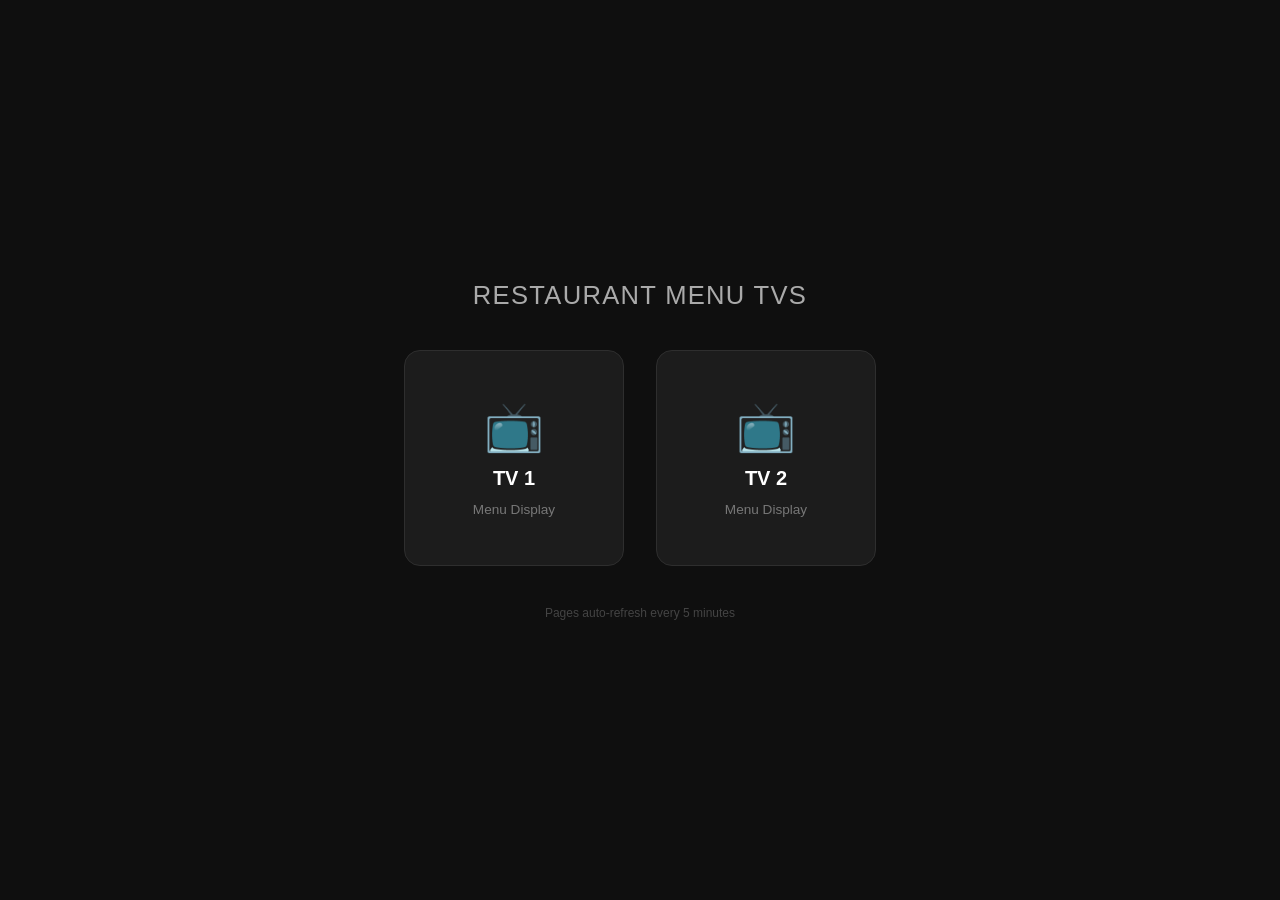
==== index.html @ afa7bfac "Add files via upload" ====
<!DOCTYPE html>
<html lang="en">
<head>
  <meta charset="UTF-8" />
  <meta name="viewport" content="width=device-width, initial-scale=1.0" />
  <title>Restaurant Menu – TV Shortcuts</title>
  <style>
    * { margin: 0; padding: 0; box-sizing: border-box; }

    body {
      min-height: 100vh;
      background: #0f0f0f;
      display: flex;
      flex-direction: column;
      align-items: center;
      justify-content: center;
      font-family: -apple-system, BlinkMacSystemFont, "Segoe UI", sans-serif;
      color: #fff;
      gap: 40px;
    }

    h1 {
      font-size: 1.6rem;
      font-weight: 500;
      letter-spacing: 0.05em;
      color: #aaa;
      text-transform: uppercase;
    }

    .cards {
      display: flex;
      gap: 32px;
      flex-wrap: wrap;
      justify-content: center;
    }

    a.card {
      display: flex;
      flex-direction: column;
      align-items: center;
      justify-content: center;
      gap: 12px;
      text-decoration: none;
      background: #1c1c1c;
      border: 1px solid #2e2e2e;
      border-radius: 16px;
      padding: 48px 64px;
      color: #fff;
      transition: background 0.2s, border-color 0.2s, transform 0.15s;
      min-width: 220px;
    }

    a.card:hover {
      background: #252525;
      border-color: #555;
      transform: translateY(-3px);
    }

    a.card .icon {
      font-size: 3rem;
    }

    a.card .label {
      font-size: 1.25rem;
      font-weight: 600;
    }

    a.card .sub {
      font-size: 0.85rem;
      color: #777;
    }

    footer {
      font-size: 0.75rem;
      color: #444;
    }
  </style>
</head>
<body>

  <h1>Restaurant Menu TVs</h1>

  <div class="cards">
    <a class="card" href="tv1.html">
      <span class="icon">📺</span>
      <span class="label">TV 1</span>
      <span class="sub">Menu Display</span>
    </a>
    <a class="card" href="tv2.html">
      <span class="icon">📺</span>
      <span class="label">TV 2</span>
      <span class="sub">Menu Display</span>
    </a>
  </div>

  <footer>Pages auto-refresh every 5 minutes</footer>

</body>
</html>
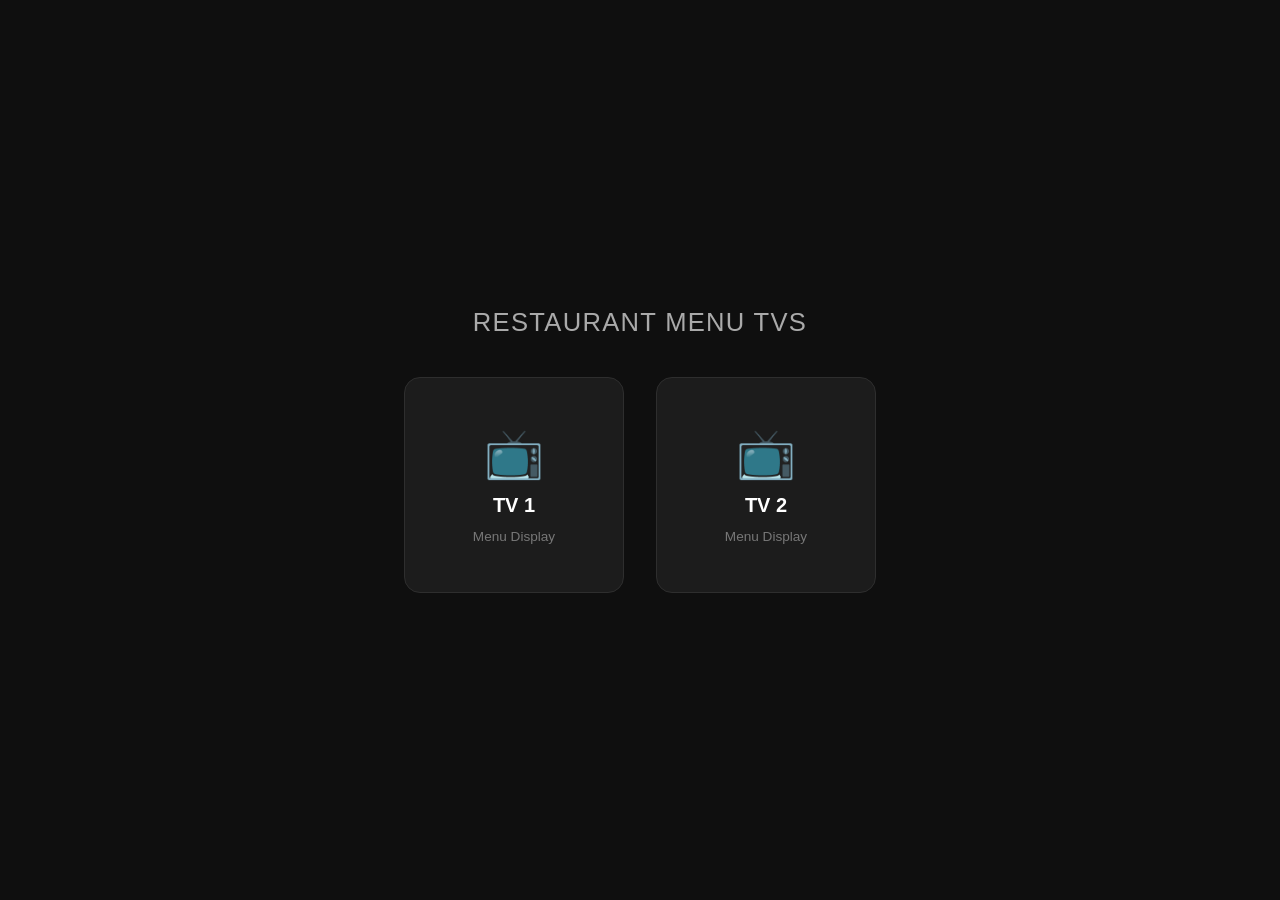
==== commit 11056776: "Remove footer auto-refresh message and update combo prices in TV menu" ====
--- a/index.html
+++ b/index.html
@@ -92,8 +92,5 @@
       <span class="sub">Menu Display</span>
     </a>
   </div>
-
-  <footer>Pages auto-refresh every 5 minutes</footer>
-
 </body>
 </html>
